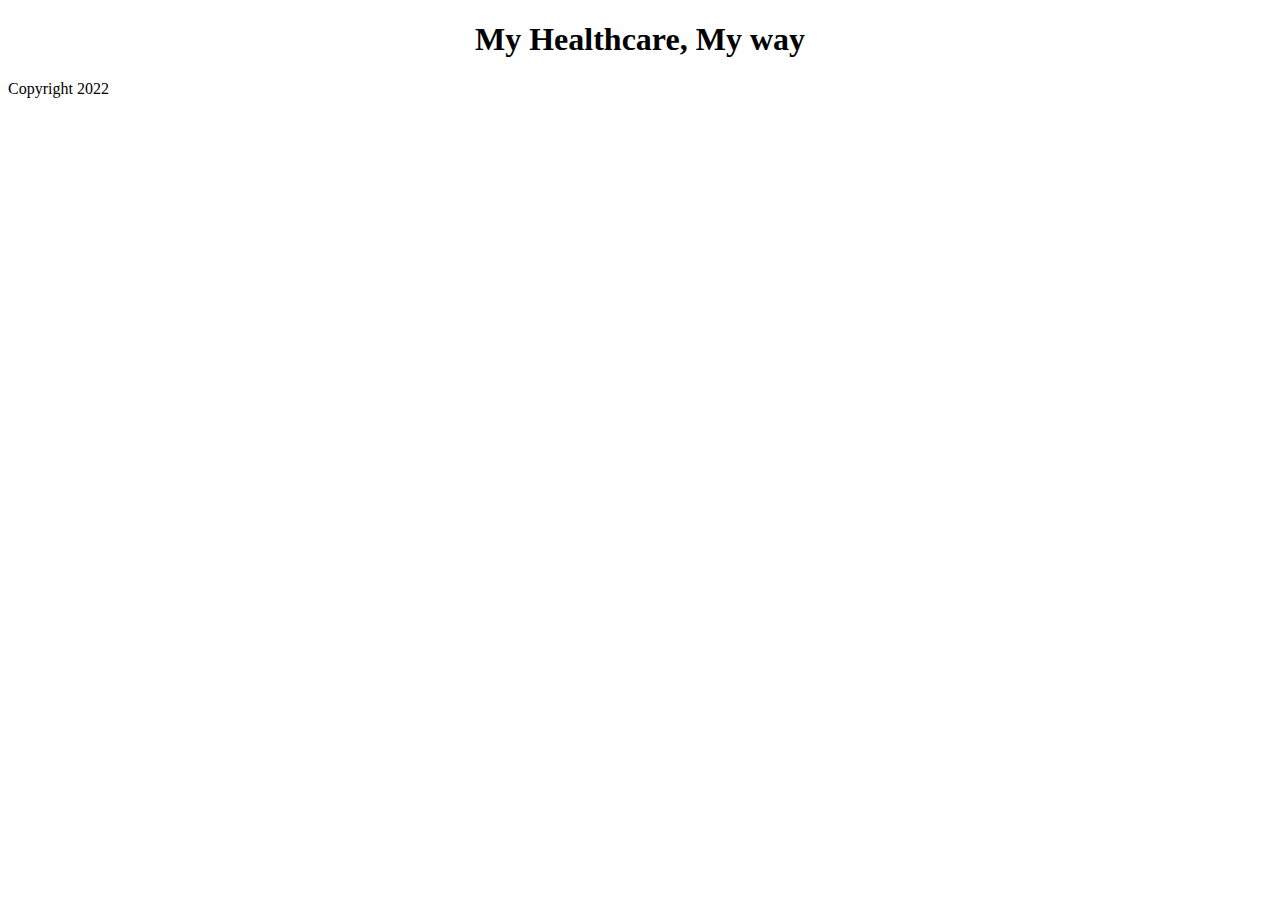
==== index.html @ f6d4f090 "Add files via upload" ====
<!doctype html>
<html>
<head>
<meta charset="UTF-8">
<title>Demo Layout</title>

<link href="maincss.css" rel="stylesheet" type="text/css">
</head>

<body>
	<div id="container">

	<header><h1 align="center">My Healthcare, My way </h1>
	  </header>
    <nav></nav>
		<aside></aside>
		<section id="main">
		  <article class="large1 articlelarge"></article>
		  <article class="large2 articlelarge"></article>
			  <article class="large3 articlelarge"></article>
			  <article class="large4 articlelarge"></article>
		</section>
	
	<footer>Copyright 2022 </footer>
	
	</div>
	
</body>
</html>
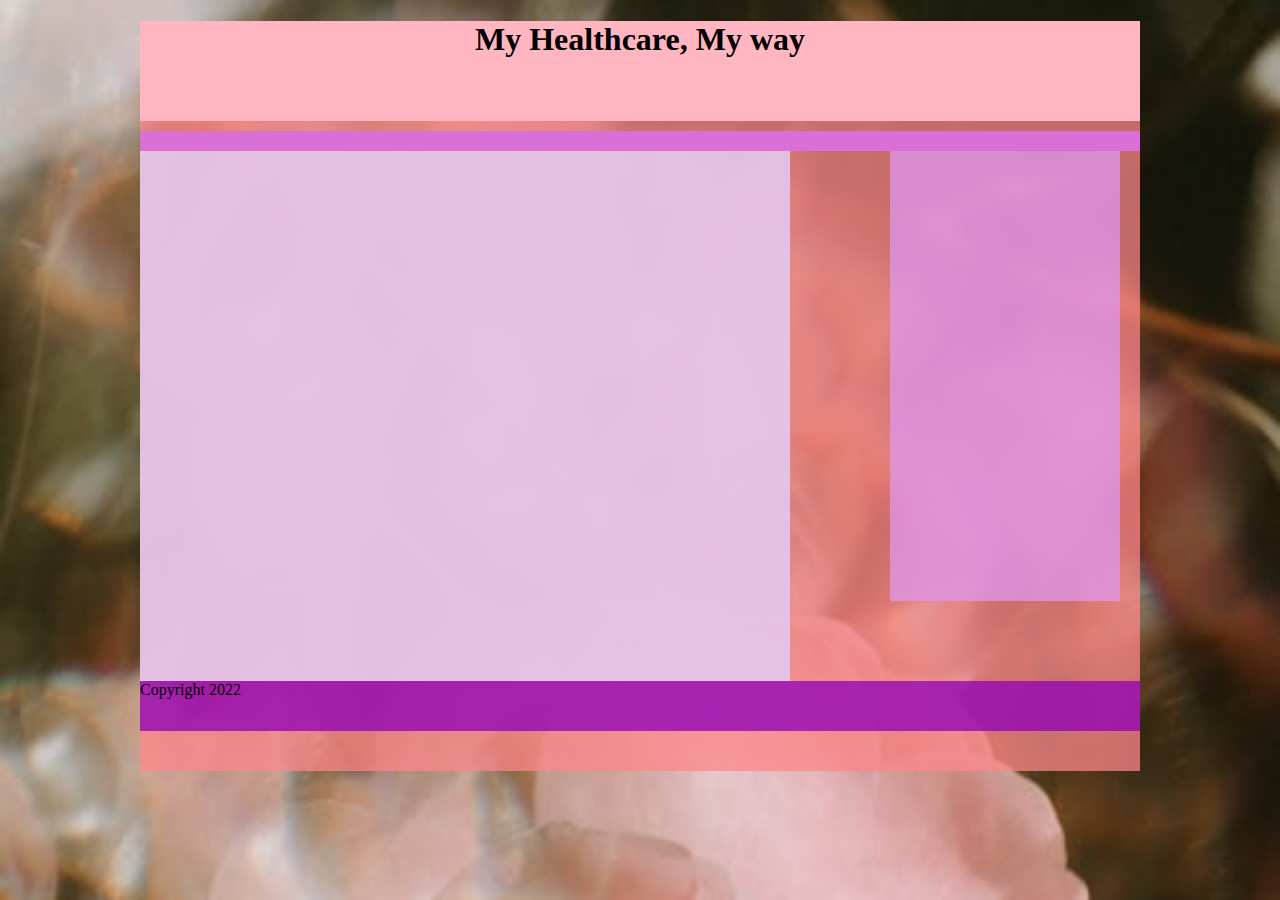
==== commit db5f93c4: "Add files via upload" ====
--- a/index.html
+++ b/index.html
@@ -2,7 +2,7 @@
 <html>
 <head>
 <meta charset="UTF-8">
-<title>Demo Layout</title>
+<title>demo layout</title>
 
 <link href="maincss.css" rel="stylesheet" type="text/css">
 </head>
--- a/maincss.css
+++ b/maincss.css
@@ -0,0 +1,61 @@
+@charset "UTF-8";
+/* CSS Document */
+
+*{box-sizing: border-box;}
+
+body{background-image: url("images/flowers.jpeg");
+background-repeat: no-repeat;
+background-size: cover;}
+
+#container{
+	
+	width:1000px;
+	height:750px;
+	background-color:rgba(252,135,137,0.74);
+	margin:0 auto;
+}
+	
+
+header{
+	width:100%;
+	height: 100px;
+	background-color: lightpink;
+	
+}
+
+nav{
+	width:100%;
+	height: 20px;
+	background-color:orchid;
+	margin-top:10px;
+	
+	
+}
+
+aside{
+	height: 450px;
+	width: 230px;
+	margin-right: 20px;
+	background: rgba(222,150,237,0.76);
+	float:right;
+	border: thick rgba(81,6,114,1.00);
+	
+	
+}
+#main{
+width: 650px;
+height: 530px;
+background-color:rgba(228,198,236,0.91);
+float:left;
+	padding-right: 20px
+	}
+footer{
+	height: 50px;
+	width: 100%;
+	background-color:rgba(146,2,183,0.77);
+	clear: both;
+}
+
+articlelarge{
+	padding: 20px 15px 10px 15px;
+}